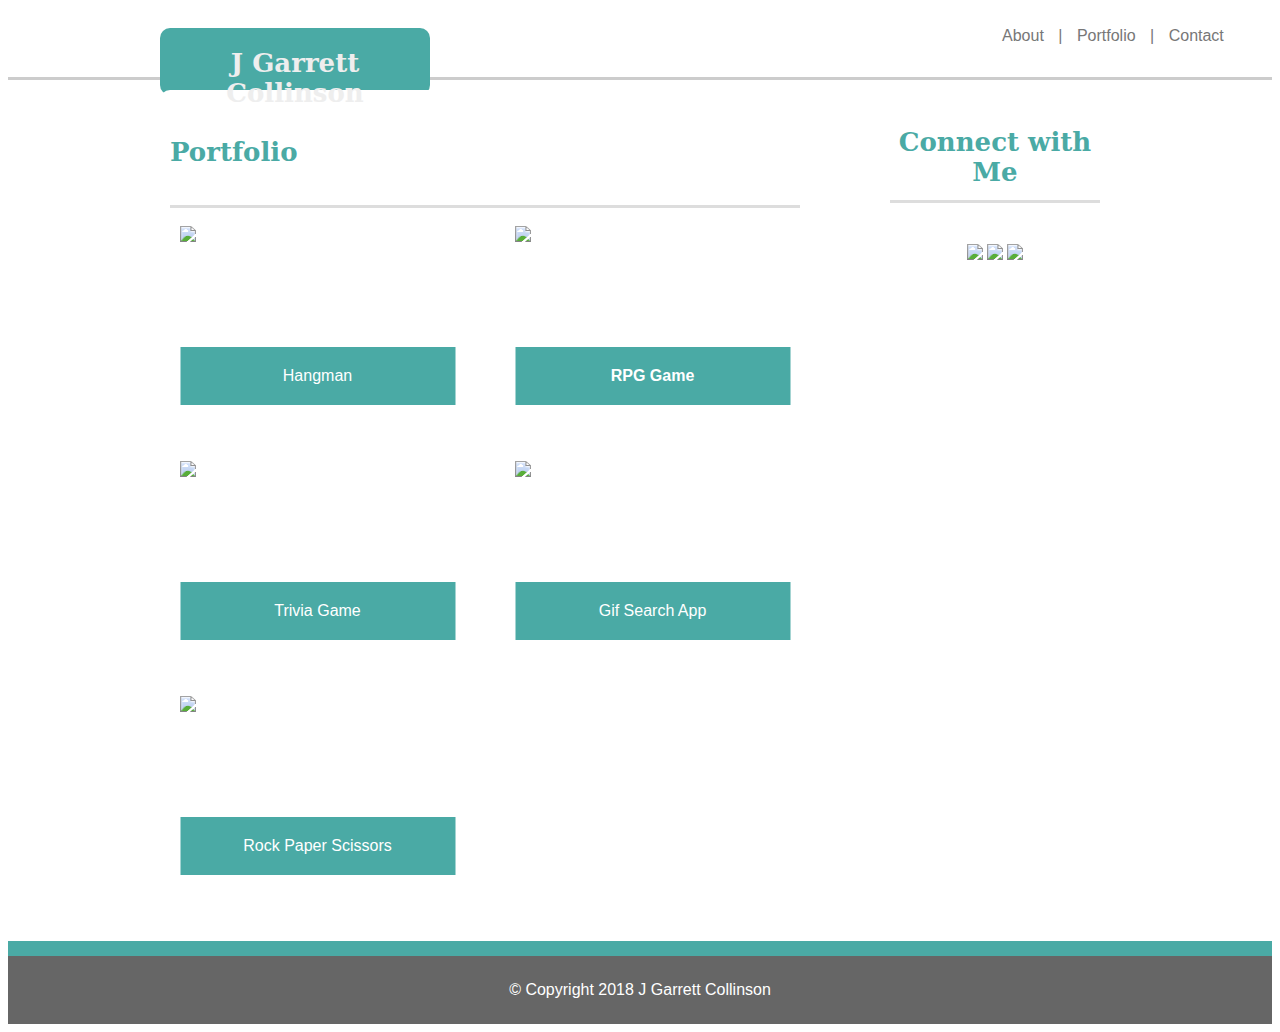
==== portfolio.html @ d06cd58d "Update portfolio.html" ====
<!doctype html>
<html>
<head>
<meta charset="utf-8">
<title>Portfolio</title>
<link href="assets/css/reset.css" rel="stylesheet" type="text/css">
<link href="assets/css/style.css" rel="stylesheet" type="text/css">
</head>
<body class="body">
	<nav class="nav">
			<div class="container">
			<h1 class="primary_header">J Garrett Collinson
			</h1>
			<div id="links">
				<a href="index.html">About</a>
				<a>|</a>
				<a href="portfolio.html">Portfolio</a>
				<a>|</a>
				<a href="contact.html">Contact</a>
			</div>
			</div>
		</nav>
	<div class="container">	
	  </header>
	<section class="section">
		<h1>Portfolio
		</h1>
		<hr size="5">
		<article class="article"> 
		<div class="picContainL">	
		<img src="http://via.placeholder.com/275x200">
			<div class="picText">Hangman
			</div>
			</div>
			<div class="picContainR">	
		<img src="http://via.placeholder.com/275x200">
			<div class="picText"><strong>RPG Game </strong></div>
			</div>
			<div class="picContainL">	
		<img src="http://via.placeholder.com/275x200">
			<div class="picText">Trivia Game
			</div>
			</div>
			<div class="picContainR">	
		<img src="https://vignette.wikia.nocookie.net/logopedia/images/1/18/Jif_logo.svg/revision/latest/scale-to-width-down/408?cb=20101021195050">
			<div class="picText">Gif Search App
			</div>
			</div>
			<div class="picContainL">	
		<img src="http://via.placeholder.com/275x200">
			<div class="picText">Rock Paper Scissors 
			</div>
			</div>
		</article>
	</section>
		<aside Class="aside">
			<h1> Connect with Me
				<hr size="5">
				</h1>
			<a href="https://www.linkedin.com/in/j-garrett-collinson-26491a55" target="_blank">
		 <img src="assets\images\linkedin-64.png">
			</a>
			<a href="https://github.com/JGCollinson" target="_blank">
		 <img href="" src="assets\images\github2-64.png">
			</a>
			<a href="https://stackoverflow.com/users/9277715/oldgarrett?tab=profile" target="_blank">
		 <img href="" src="assets\images\stackoverflow.png">
			</a>
		</aside>
	</div>
	<footer class=footer>
			<div>&copy; Copyright 2018 J Garrett Collinson</div>
		</footer>
</body>
</html>
---- assets/css/style.css ----
@charset "UTF-8";
*{
	box-sizing: border-box;
}
.body {
	background-image: url(https://storage.googleapis.com/webpractice/polka-dots.png);
	font-family: Gotham, "Helvetica Neue", Helvetica, Arial, "sans-serif";
}
.container{
	margin: auto;
	width: 960px;
}
.container > h1{
	font-size: 26px;
	font-family: Constantia, "Lucida Bright", "DejaVu Serif", Georgia, "serif";
}
.nav{
	height: 72px;
	width: 100%;
	color: #eee;
	text-align: left;
	background: #ffffff;
	border-top: 3px solid #FFFFFF;
	border-bottom: 3px solid;
	border-bottom-color: #cccccc;
	clear: both;
}
.primary_header {
	background-color: #4aaaa5;
	text-align: center;
	height: 67px;
	padding: 20px;
	width: 270px;
	border-radius: 10px;
}
#links {
	position: absolute;
	top: 3%;
	right: 4%;
	float: right;
	text-align: center;
	font-size: 16px;
	color: #777777;
	text-decoration: none;
}
a {
	font-size: 16px;
	margin-left: 5px;
	margin-right: 5px;
	color: #777777;
	text-decoration: none;
}

.section {
	float: left;
	width: 650px;
	background-color: #ffffff;
	border-color: #dddddd;
	padding: 10px;
	margin-top: 10px;
	margin-bottom: 10px;
	border-radius: 10px;
}
.aside {
	float: right;
	width: 250px;
	margin-top: 10px;
	padding: 10px;
	text-align: center;
	background-color:#ffffff;
	border-radius: 10px;
}
.article {
	text-align: left;
}
.form{
	color: #777777;
}
.inText{
	width: 100%;
	padding: 10px;
    box-sizing: border-box;
    border: 2px solid #ccc;
    border-radius: 4px;
	resize: none;
	margin-top: 10px;
	margin-bottom: 10px;
}
.picContainR {
	position: relative;
	height: 200px;
	width: 275px;
	margin: 10px;
	margin-bottom: 25px;
	float: right;
}
.picContainL {
	position: relative;
	height: 200px;
	width: 275px;
	margin: 10px;
	margin-bottom: 25px;
	float: left;
}
.picText{
	position: absolute;
	width: 100%;
	text-align: center;
	color: white;
	padding-top: 20px;
	padding-bottom: 20px;
	background-color:#4AAAA5;
    top: 75%;
    left: 50%;
    transform: translate(-50%, -50%);
}
.footer {
	text-align: center;
	color: white;
	clear: both;
	padding: 25px;
	border-top: 15px solid #4AAAA5;
	margin-top: 10px;
	background-color: #666666;
	/* Box-model */
}
#profilepic{
	border: 10px solid #4AAAA5;
	float: left;
	margin-right: 10px;
	margin-top: 10px;
	border-radius: 10px;
}
#message{
	width: 100%;
    height: 150px;
    padding: 12px;
    box-sizing: border-box;
    border: 2px solid #ccc;
	margin-top: 10px;
    border-radius: 4px;
    resize: none;
}
#submit{
	border: none;
	background-color: #4aaaa5;
	color: white;
	padding-top: 10px;
	padding-bottom: 10px;
	padding-left: 20px;
	padding-right: 20px;
	margin-top: 10px;
	font-size: 16px;
}
hr{
	background-color: #dddddd;
	border: none;
	width: 100%;
}
p {
	font-size: 16px;
	line-height: 2;
	color: #777777;
}
.section > h1 {
	font-size: 26px;
	font-weight: bold;
	font-family: Constantia, "Lucida Bright", "DejaVu Serif", Georgia, "serif";
	color: #4AAAA5; 
	padding-top: 20px;
	padding-bottom: 20px;
	}
.aside > h1 {
	font-size: 26px;
	font-weight: bold;
	font-family: Constantia, "Lucida Bright", "DejaVu Serif", Georgia, "serif";
	color: #4AAAA5; 
	padding: 10px;
	}
.aside > a {		
	float: center;
	margin: auto;
	color: #777777;
	text-decoration: none;
		}
@media screen and (max-width: 980px) {
	.body{
		background-image: url(https://storage.googleapis.com/webpractice/polka-dots.png);
		font-family: Gotham, "Helvetica Neue", Helvetica, Arial, "sans-serif";
	}
	.container{
		margin: auto;
		width: 760px;
	}
	.container > h1{
		font-size: 26px;
		font-family: Constantia, "Lucida Bright", "DejaVu Serif", Georgia, "serif";
	}
	.nav{
		height: 72px;
		width: 100%;
		color: #eee;
		text-align: left;
		background: #ffffff;
		border-top: 3px solid #FFFFFF;
		border-bottom: 3px solid;
		border-bottom-color: #cccccc;
	}
	.primary_header {
		background-color: #4aaaa5;
		text-align: center;
		height: 67px;
		padding: 20px;
		width: 270px;
		border-radius: 10px;
	}
	#links {
		position: absolute;
		top: 3%;
		right: 4%;
		float: right;
		text-align: center;
		font-size: 16px;
		color: #777777;
		text-decoration: none;
	}
	a {
		font-size: 16px;
		margin-left: 5px;
		margin-right: 5px;
		color: #777777;
		text-decoration: none;
	}
	.section {
		float: left;
		width: 470px;
		background-color: #ffffff;
		border-color: #dddddd;
		padding: 30px;
		margin-top: 10px;
		margin-bottom: 10px;
		border-radius: 10px;
	}
	.aside {
		float: right;
		width: 250px;
		margin-top: 10px;
		padding: 10px;
		text-align: center;
		background-color:#ffffff;
		border-radius: 10px;
	}
	.article {
		text-align: left;
	}
	.form{
		color: #777777;
	}
	.inText{
		width: 100%;
		padding: 10px;
		box-sizing: border-box;
		border: 2px solid #ccc;
		border-radius: 4px;
		resize: none;
		margin-top: 10px;
		margin-bottom: 10px;
	}
	.picContainR {
		display: block;
		margin-left: auto;
		margin-right: auto;
		height: 200px;
		width: 275px;
	}
	.picContainL {
		display: block;
		margin-left: auto;
		margin-right: auto;
		height: 200px;
		width: 275px;	
	}
	.picText{
		position: absolute;
		width: 100%;
		text-align: center;
		color: white;
		padding-top: 20px;
		padding-bottom: 20px;
		background-color:#4AAAA5;
		top: 75%;
		left: 50%;
		transform: translate(-50%, -50%);
	}
	.footer {
		text-align: center;
		color: white;
		clear: both;
		padding: 25px;
		border-top: 15px solid #4AAAA5;
		margin-top: 10px;
		background-color: #666666;
		/* Box-model */
	}
	#profilepic{
		border: 10px solid #4AAAA5;
		float: left;
		margin-right: 10px;
		margin-top: 10px;
		border-radius: 10px;
	}
	#message{
		width: 100%;
		height: 150px;
		padding: 12px;
		box-sizing: border-box;
		border: 2px solid #ccc;
		margin-top: 10px;
		border-radius: 4px;
		resize: none;
	}
	#submit{
		border: none;
		background-color: #4aaaa5;
		color: white;
		padding-top: 10px;
		padding-bottom: 10px;
		padding-left: 20px;
		padding-right: 20px;
		margin-top: 10px;
		font-size: 16px;
	}
	hr{
		background-color: #dddddd;
		border: none;
		width: 100%;
	}
	p {
		font-size: 16px;
		line-height: 2;
		color: #777777;
	}
	.section > h1 {
		font-size: 26px;
		font-weight: bold;
		font-family: Constantia, "Lucida Bright", "DejaVu Serif", Georgia, "serif";
		color: #4AAAA5; 
		padding-top: 20px;
		padding-bottom: 20px;
		}
	.aside > h1 {
		font-size: 26px;
		font-weight: bold;
		font-family: Constantia, "Lucida Bright", "DejaVu Serif", Georgia, "serif";
		color: #4AAAA5; 
		padding: 10px;
		}
	.aside > a {		
		float: center;
		margin: auto;
		color: #777777;
		text-decoration: none;
			}
}
@media screen and (max-width: 786px) {
	.body {
		background-image: url(https://storage.googleapis.com/webpractice/polka-dots.png);
		font-family: Gotham, "Helvetica Neue", Helvetica, Arial, "sans-serif";
	}
	.container{
		margin: auto;
		width: 675px;
	}
	.container > h1{
		font-size: 26px;
		font-family: Constantia, "Lucida Bright", "DejaVu Serif", Georgia, "serif";
	}
	.nav{
		height: 72px;
		width: 100%;
		color: #eee;
		text-align: left;
		background: #ffffff;
		border-top: 3px solid #FFFFFF;
		border-bottom: 3px solid;
		border-bottom-color: #cccccc;
		clear: both;
	}
	.primary_header {
		background-color: #4aaaa5;
		text-align: center;
		height: 67px;
		padding: 20px;
		width: 270px;
		border-radius: 10px;
	}
	#links {
		position: absolute;
		top: 3%;
		right: 4%;
		float: right;
		text-align: center;
		font-size: 16px;
		color: #777777;
		text-decoration: none;
	}
	a {
		font-size: 16px;
		margin-left: 5px;
		margin-right: 5px;
		color: #777777;
		text-decoration: none;
	}
	
	.section {
		width: 100%;
		background-color: #ffffff;
		border-color: #dddddd;
		padding: 30px;
		margin-top: 20px;
		margin-bottom: 10px;
		border-radius: 10px;
	}
	.aside {
		float: right;
		width: 100%;
		margin-top: 10px;
		margin-bottom: 20px;
		padding: 10px;
		text-align: center;
		background-color:#ffffff;
		border-radius: 10px;
	}
	.article {
		text-align: left;
	}
	.form{
		color: #777777;
	}
	.inText{
		width: 100%;
		padding: 10px;
		box-sizing: border-box;
		border: 2px solid #ccc;
		border-radius: 4px;
		resize: none;
		margin-top: 10px;
		margin-bottom: 10px;
	}
	.picContainR {
		display: block;
		margin-left: auto;
		margin-right: auto;
		height: 200px;
		width: 275px;
	}
	.picContainL {
		display: block;
		margin-left: auto;
		margin-right: auto;
		height: 200px;
		width: 275px;	
	}
	.picText{
		position: absolute;
		width: 100%;
		text-align: center;
		color: white;
		padding-top: 20px;
		padding-bottom: 20px;
		background-color:#4AAAA5;
		top: 75%;
		left: 50%;
		transform: translate(-50%, -50%);
	}
	.footer {
		text-align: center;
		color: white;
		clear: both;
		padding: 25px;
		border-top: 15px solid #4AAAA5;
		margin-top: 10px;
		background-color: #666666;
		/* Box-model */
	}
	#profilepic{
		border: 10px solid #4AAAA5;
		float: left;
		margin-right: 10px;
		margin-top: 10px;
		border-radius: 10px;
	}
	#message{
		width: 100%;
		height: 150px;
		padding: 12px;
		box-sizing: border-box;
		border: 2px solid #ccc;
		margin-top: 10px;
		border-radius: 4px;
		resize: none;
	}
	#submit{
		border: none;
		background-color: #4aaaa5;
		color: white;
		padding-top: 10px;
		padding-bottom: 10px;
		padding-left: 20px;
		padding-right: 20px;
		margin-top: 10px;
		font-size: 16px;
	}
	hr{
		background-color: #dddddd;
		border: none;
		width: 100%;
	}
	p {
		font-size: 16px;
		line-height: 2;
		color: #777777;
	}
	.section > h1 {
		font-size: 26px;
		font-weight: bold;
		font-family: Constantia, "Lucida Bright", "DejaVu Serif", Georgia, "serif";
		color: #4AAAA5; 
		padding-top: 20px;
		padding-bottom: 20px;
	}
	.aside > h1 {
		font-size: 26px;
		font-weight: bold;
		font-family: Constantia, "Lucida Bright", "DejaVu Serif", Georgia, "serif";
		color: #4AAAA5; 
		padding: 10px;
	}
	.aside > a {		
		float: center;
		margin: auto;
		color: #777777;
		text-decoration: none;
	}
}
@media screen and (max-width: 640px) {
	.body {
		background-image: url(https://storage.googleapis.com/webpractice/polka-dots.png);
		font-family: Gotham, "Helvetica Neue", Helvetica, Arial, "sans-serif";
	}
	.container{
		width: 100%;
	}
	.container > h1{
		font-size: 26px;
		font-family: Constantia, "Lucida Bright", "DejaVu Serif", Georgia, "serif";
	}
	.nav{
		width: 100%;
		margin: 0%;
	}
	.primary_header {
		position: absolute;
		top: 0;
		background-color: #4aaaa5;
		text-align: center;
		height: 80px;
		width: 100%;
		border-radius: 0;
	}
	#links {
		margin: auto;
		float: left;
		text-align: right;
		width: 100%;
		margin-top: 70px;
		font-size: 16px;
		color: #777777;
		text-decoration: none;
		background-color: #ffffff;
	}
	a {
		font-size: 16px;
		margin-left: 5px;
		margin-right: 5px;
		color: #777777;
		text-decoration: none;
	}
	
	.section {
		width: 100%;
		background-color: #ffffff;
		border-color: #dddddd;
		padding: 30px;
		margin-top: 20px;
		margin-bottom: 10px;
		border-radius: 10px;
	}
	.aside {
		float: right;
		width: 100%;
		margin-top: 10px;
		margin-bottom: 20px;
		padding: 10px;
		text-align: center;
		background-color:#ffffff;
		border-radius: 10px;
	}
	.article {
		text-align: left;
	}
	.form{
		color: #777777;
	}
	.inText{
		width: 100%;
		padding: 10px;
		box-sizing: border-box;
		border: 2px solid #ccc;
		border-radius: 4px;
		resize: none;
		margin-top: 10px;
		margin-bottom: 10px;
	}
	.picContainR {
		display: block;
		margin-left: auto;
		margin-right: auto;
		height: 200px;
		width: 275px;
	}
	.picContainL {
		display: block;
		margin-left: auto;
		margin-right: auto;
		height: 200px;
		width: 275px;	
	}
	.picText{
		position: absolute;
		width: 100%;
		text-align: center;
		color: white;
		padding-top: 20px;
		padding-bottom: 20px;
		background-color:#4AAAA5;
		top: 75%;
		left: 50%;
		transform: translate(-50%, -50%);
	}
	.footer {
		text-align: center;
		color: white;
		clear: both;
		padding: 25px;
		border-top: 15px solid #4AAAA5;
		margin-top: 10px;
		background-color: #666666;
		/* Box-model */
	}
	#profilepic{
		border: 10px solid #4AAAA5;
		float: left;
		margin-right: 10px;
		margin-top: 10px;
		border-radius: 10px;
	}
	#message{
		width: 100%;
		height: 150px;
		padding: 12px;
		box-sizing: border-box;
		border: 2px solid #ccc;
		margin-top: 10px;
		border-radius: 4px;
		resize: none;
	}
	#submit{
		border: none;
		background-color: #4aaaa5;
		color: white;
		padding-top: 10px;
		padding-bottom: 10px;
		padding-left: 20px;
		padding-right: 20px;
		margin-top: 10px;
		font-size: 16px;
	}
	hr{
		background-color: #dddddd;
		border: none;
		width: 100%;
	}
	p {
		font-size: 16px;
		line-height: 2;
		color: #777777;
	}
	.section > h1 {
		font-size: 26px;
		font-weight: bold;
		font-family: Constantia, "Lucida Bright", "DejaVu Serif", Georgia, "serif";
		color: #4AAAA5; 
		padding-top: 20px;
		padding-bottom: 20px;
	}
	.aside > h1 {
		font-size: 26px;
		font-weight: bold;
		font-family: Constantia, "Lucida Bright", "DejaVu Serif", Georgia, "serif";
		color: #4AAAA5; 
		padding: 10px;
	}
	.aside > a {		
		float: center;
		margin: auto;
		color: #777777;
		text-decoration: none;
	}
}
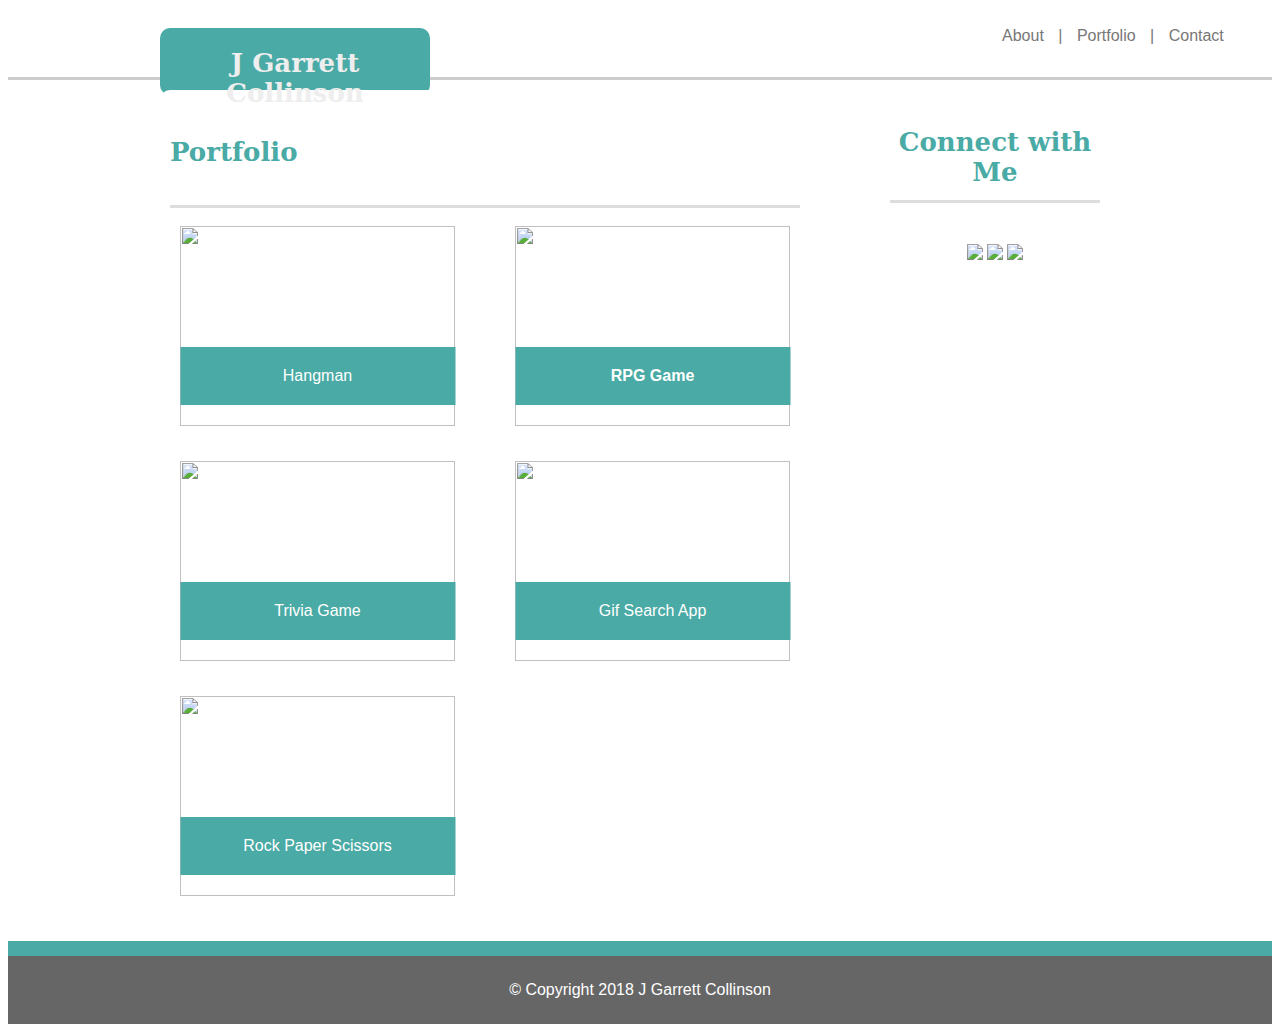
==== commit 3c53dbe1: "added thumb nails" ====
--- a/portfolio.html
+++ b/portfolio.html
@@ -28,26 +28,26 @@
 		<hr size="5">
 		<article class="article"> 
 		<div class="picContainL">	
-		<img src="http://via.placeholder.com/275x200">
+		<img style="height: 200px; width: 275px;" src="https://static1.persgroep.net/volkskrant/image/a4dbae04-b279-4712-880b-5d91d0b9eed4?width=700">
 			<div class="picText">Hangman
 			</div>
 			</div>
 			<div class="picContainR">	
-		<img src="http://via.placeholder.com/275x200">
+		<img style="height: 200px; width: 275px;" src="http://www.g33kwatch.com/wp-content/uploads/2011/02/rpg.jpg">
 			<div class="picText"><strong>RPG Game </strong></div>
 			</div>
 			<div class="picContainL">	
-		<img src="http://via.placeholder.com/275x200">
+		<img style="height: 200px; width: 275px;" src="http://starwarsblog.starwars.com/wp-content/uploads/2016/06/Screen-Shot-2016-06-09-at-12.29.41-PM-1536x864-479438850004.jpg">
 			<div class="picText">Trivia Game
 			</div>
 			</div>
 			<div class="picContainR">	
-		<img src="https://vignette.wikia.nocookie.net/logopedia/images/1/18/Jif_logo.svg/revision/latest/scale-to-width-down/408?cb=20101021195050">
+		<img style="height: 200px; width: 275px;" src="https://vignette.wikia.nocookie.net/logopedia/images/1/18/Jif_logo.svg/revision/latest/scale-to-width-down/408?cb=20101021195050">
 			<div class="picText">Gif Search App
 			</div>
 			</div>
 			<div class="picContainL">	
-		<img src="http://via.placeholder.com/275x200">
+		<img style="height: 200px; width: 275px;" src="http://nowiknow.com/wp-content/uploads/Rock-Paper-Scissors.jpg">
 			<div class="picText">Rock Paper Scissors 
 			</div>
 			</div>
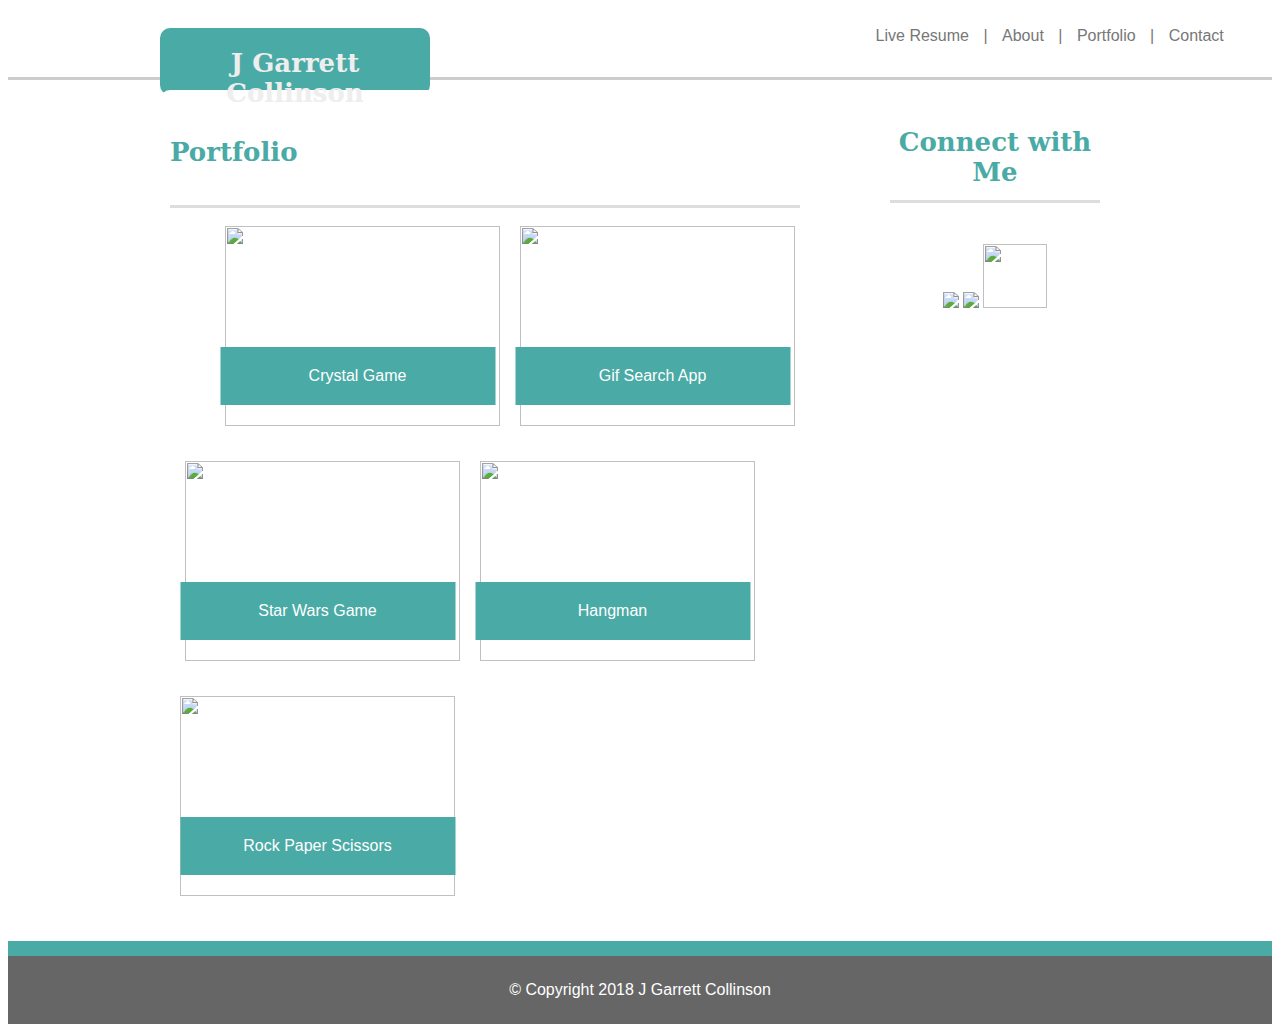
==== commit cba44a1c: "added" ====
--- a/portfolio.html
+++ b/portfolio.html
@@ -1,75 +1,87 @@
 <!doctype html>
 <html>
+
 <head>
-<meta charset="utf-8">
-<title>Portfolio</title>
-<link href="assets/css/reset.css" rel="stylesheet" type="text/css">
-<link href="assets/css/style.css" rel="stylesheet" type="text/css">
+	<meta charset="utf-8">
+	<title>Portfolio</title>
+	<link href="https://assets.calendly.com/assets/external/widget.css" rel="stylesheet">
+	<link href="assets/css/reset.css" rel="stylesheet" type="text/css">
+	<link href="assets/css/style.css" rel="stylesheet" type="text/css">
+	<script src="https://assets.calendly.com/assets/external/widget.js" type="text/javascript"></script>
 </head>
+
 <body class="body">
 	<nav class="nav">
-			<div class="container">
+		<div class="container">
 			<h1 class="primary_header">J Garrett Collinson
 			</h1>
 			<div id="links">
+				<a href="https://docs.google.com/document/d/15P1AeHDt2Nd6oi4ajaQHIqOalTkSZDUlQyBpOOcqW98/edit?usp=sharing">Live Resume</a>
+				<a>|</a>
 				<a href="index.html">About</a>
 				<a>|</a>
 				<a href="portfolio.html">Portfolio</a>
 				<a>|</a>
-				<a href="contact.html">Contact</a>
+				<a onclick="Calendly.showPopupWidget('https://calendly.com/jgarrettcollinson');return false;">Contact</a>
 			</div>
-			</div>
-		</nav>
-	<div class="container">	
-	  </header>
-	<section class="section">
-		<h1>Portfolio
-		</h1>
-		<hr size="5">
-		<article class="article"> 
-		<div class="picContainL">	
-		<img style="height: 200px; width: 275px;" src="https://static1.persgroep.net/volkskrant/image/a4dbae04-b279-4712-880b-5d91d0b9eed4?width=700">
-			<div class="picText">Hangman
-			</div>
-			</div>
-			<div class="picContainR">	
-		<img style="height: 200px; width: 275px;" src="http://www.g33kwatch.com/wp-content/uploads/2011/02/rpg.jpg">
-			<div class="picText"><strong>RPG Game </strong></div>
-			</div>
-			<div class="picContainL">	
-		<img style="height: 200px; width: 275px;" src="http://starwarsblog.starwars.com/wp-content/uploads/2016/06/Screen-Shot-2016-06-09-at-12.29.41-PM-1536x864-479438850004.jpg">
-			<div class="picText">Trivia Game
-			</div>
-			</div>
-			<div class="picContainR">	
-		<img style="height: 200px; width: 275px;" src="https://vignette.wikia.nocookie.net/logopedia/images/1/18/Jif_logo.svg/revision/latest/scale-to-width-down/408?cb=20101021195050">
-			<div class="picText">Gif Search App
-			</div>
-			</div>
-			<div class="picContainL">	
-		<img style="height: 200px; width: 275px;" src="http://nowiknow.com/wp-content/uploads/Rock-Paper-Scissors.jpg">
-			<div class="picText">Rock Paper Scissors 
-			</div>
-			</div>
-		</article>
-	</section>
+		</div>
+	</nav>
+	<div class="container">
+		</header>
+		<section class="section">
+			<h1>Portfolio
+			</h1>
+			<hr size="5">
+			<article class="article">
+				<div class="picContainR">
+					<a target="_blank" href="https://jgcollinson.github.io/Jiftastic/">
+						<img style="height: 200px; width: 275px;" src="https://vignette.wikia.nocookie.net/logopedia/images/1/18/Jif_logo.svg/revision/latest/scale-to-width-down/408?cb=20101021195050">
+					</a>
+					<div class="picText">Gif Search App</div>
+				</div>
+				<div class="picContainR">
+					<a target="_blank" href="https://jgcollinson.github.io/week-4-game/">
+						<img style="height: 200px; width: 275px;" src="http://www.g33kwatch.com/wp-content/uploads/2011/02/rpg.jpg">
+					</a>
+					<div class="picText">Crystal Game</div>
+				</div>
+				<div class="picContainL">
+					<a target="_blank" target="_blank" href="https://jgcollinson.github.io/TriviaGame/#">
+						<img style="height: 200px; width: 275px;" src="http://starwarsblog.starwars.com/wp-content/uploads/2016/06/Screen-Shot-2016-06-09-at-12.29.41-PM-1536x864-479438850004.jpg">
+					</a>
+					<div class="picText">Star Wars Game</div>
+				</div>
+				<div class="picContainL">
+					<a target="_blank" href="https://jgcollinson.github.io/week-4-game/">
+						<img style="height: 200px; width: 275px;" src="https://static1.persgroep.net/volkskrant/image/a4dbae04-b279-4712-880b-5d91d0b9eed4?width=700">
+					</a>
+					<div class="picText">Hangman</div>
+				</div>
+				<div class="picContainL">
+					<img target="_blank" style="height: 200px; width: 275px;" src="http://nowiknow.com/wp-content/uploads/Rock-Paper-Scissors.jpg">
+					<div class="picText">Rock Paper Scissors</div>
+				</div>
+			</article>
+		</section>
 		<aside Class="aside">
 			<h1> Connect with Me
 				<hr size="5">
-				</h1>
+			</h1>
 			<a href="https://www.linkedin.com/in/j-garrett-collinson-26491a55" target="_blank">
-		 <img src="assets\images\linkedin-64.png">
+				<img src="assets\images\linkedin-64.png">
 			</a>
 			<a href="https://github.com/JGCollinson" target="_blank">
-		 <img href="" src="assets\images\github2-64.png">
+				<img href="" src="assets\images\github2-64.png">
 			</a>
-			<a href="https://stackoverflow.com/users/9277715/oldgarrett?tab=profile" target="_blank">
-		 <img href="" src="assets\images\stackoverflow.png">
+			<a>
+				<img href="" style="height: 64px; width: 64px;" onclick="Calendly.showPopupWidget('https://calendly.com/jgarrettcollinson');return false;"
+				 src="https://financesonline.com/uploads/2017/08/calel.png">
 			</a>
 		</aside>
 	</div>
 	<footer class=footer>
-			<div>&copy; Copyright 2018 J Garrett Collinson</div>
-		</footer>
+		<div>&copy; Copyright 2018 J Garrett Collinson</div>
+	</footer>
 </body>
-</html>
+
+</html>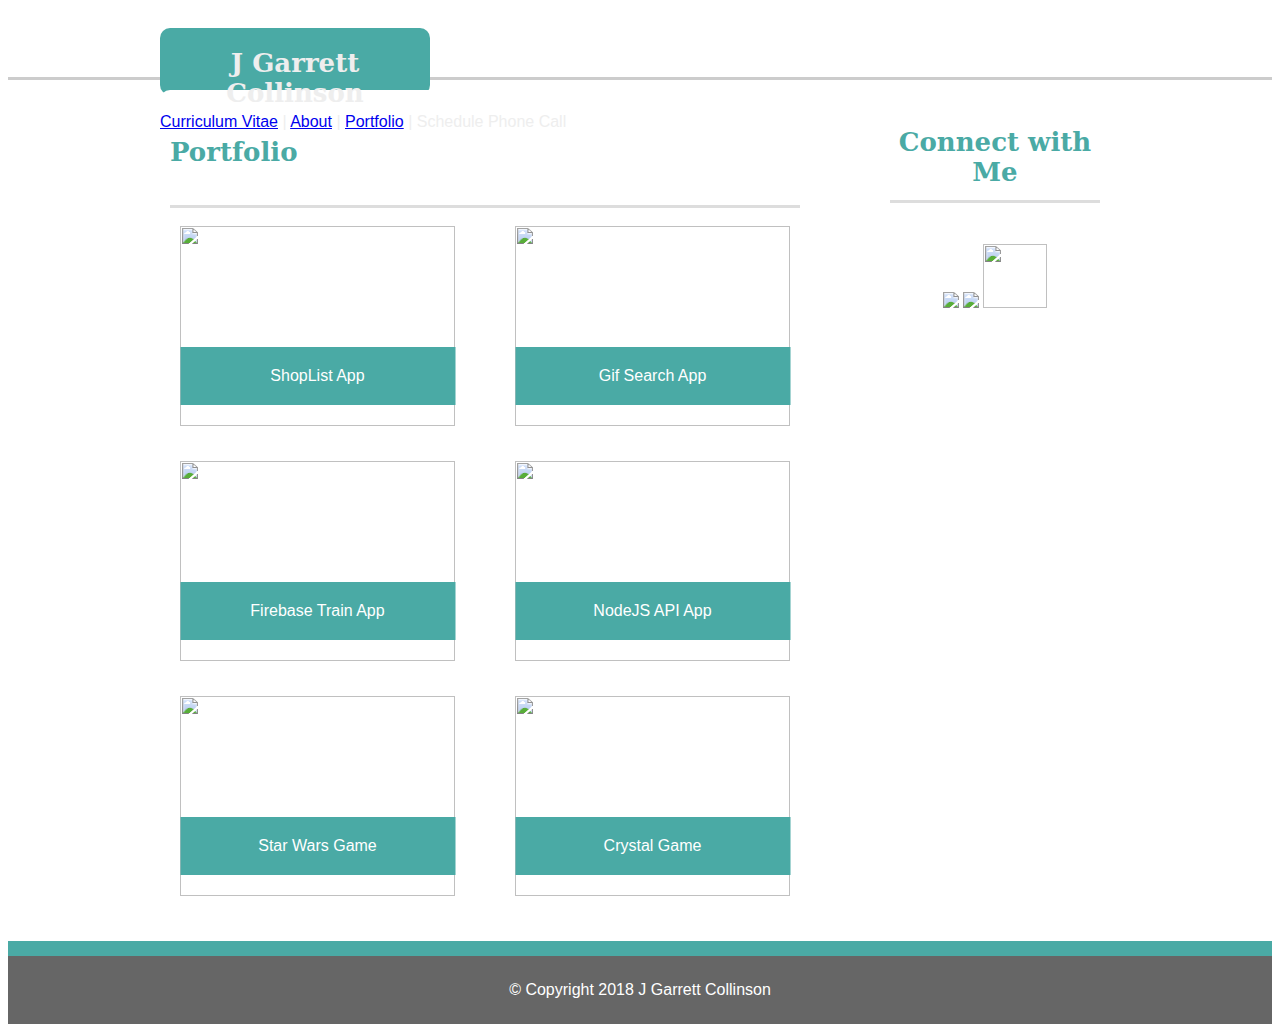
==== commit d4cafe2b: "added node app" ====
--- a/portfolio.html
+++ b/portfolio.html
@@ -4,25 +4,30 @@
 <head>
 	<meta charset="utf-8">
 	<title>Portfolio</title>
+	<meta name="viewport" content="width=device-width, initial-scale=1.0, minimum-scale=1.0, maximum-scale=1.0, user-scalable=no">
 	<link href="https://assets.calendly.com/assets/external/widget.css" rel="stylesheet">
 	<link href="assets/css/reset.css" rel="stylesheet" type="text/css">
 	<link href="assets/css/style.css" rel="stylesheet" type="text/css">
+	<link rel="stylesheet" media="screen" href="css/style.css">
 	<script src="https://assets.calendly.com/assets/external/widget.js" type="text/javascript"></script>
 </head>
 
 <body class="body">
+	<div id="particles-js"></div>
+	<script src="particles.js"></script>
+	<script src="js/app.js"></script>
 	<nav class="nav">
 		<div class="container">
 			<h1 class="primary_header">J Garrett Collinson
 			</h1>
 			<div id="links">
-				<a href="https://docs.google.com/document/d/15P1AeHDt2Nd6oi4ajaQHIqOalTkSZDUlQyBpOOcqW98/edit?usp=sharing">Live Resume</a>
+				<a target="_blank" href="https://docs.google.com/document/d/15P1AeHDt2Nd6oi4ajaQHIqOalTkSZDUlQyBpOOcqW98/edit?usp=sharing">Curriculum Vitae</a>
 				<a>|</a>
 				<a href="index.html">About</a>
 				<a>|</a>
 				<a href="portfolio.html">Portfolio</a>
 				<a>|</a>
-				<a onclick="Calendly.showPopupWidget('https://calendly.com/jgarrettcollinson');return false;">Contact</a>
+				<a onclick="Calendly.showPopupWidget('https://calendly.com/jgarrettcollinson');return false;">Schedule Phone Call</a>
 			</div>
 		</div>
 	</nav>
@@ -33,17 +38,28 @@
 			</h1>
 			<hr size="5">
 			<article class="article">
+				<div class="picContainL">
+					<a target="_blank" href="https://jgcollinson.github.io/ShopList/">
+						<img style="height: 200px; width: 275px;" src="https://storage.googleapis.com/coding-bc-projects/ShopList/sllogo.jpg">
+					</a>
+					<div class="picText">ShopList App</div>
+				</div>
 				<div class="picContainR">
 					<a target="_blank" href="https://jgcollinson.github.io/Jiftastic/">
 						<img style="height: 200px; width: 275px;" src="https://vignette.wikia.nocookie.net/logopedia/images/1/18/Jif_logo.svg/revision/latest/scale-to-width-down/408?cb=20101021195050">
 					</a>
 					<div class="picText">Gif Search App</div>
 				</div>
+				<div class="picContainL">
+					<a target="_blank" href="https://jgcollinson.github.io/TrainScheduler/">
+						<img target="_blank" style="height: 200px; width: 275px;" src="http://img1.svstatic.com/voyage/sri-lanka-prendre-le-train_9315_w620.jpg">
+						<div class="picText">Firebase Train App</div>
+				</div>
 				<div class="picContainR">
-					<a target="_blank" href="https://jgcollinson.github.io/week-4-game/">
-						<img style="height: 200px; width: 275px;" src="http://www.g33kwatch.com/wp-content/uploads/2011/02/rpg.jpg">
+					<a target="_blank" href="https://github.com/JGCollinson/liri_bot_JS">
+						<img style="height: 200px; width: 275px;" src="https://storage.googleapis.com/coding-bc-projects/Portfolio/nodejs-dark.png">
 					</a>
-					<div class="picText">Crystal Game</div>
+					<div class="picText">NodeJS API App</div>
 				</div>
 				<div class="picContainL">
 					<a target="_blank" target="_blank" href="https://jgcollinson.github.io/TriviaGame/#">
@@ -51,15 +67,11 @@
 					</a>
 					<div class="picText">Star Wars Game</div>
 				</div>
-				<div class="picContainL">
+				<div class="picContainR">
 					<a target="_blank" href="https://jgcollinson.github.io/week-4-game/">
-						<img style="height: 200px; width: 275px;" src="https://static1.persgroep.net/volkskrant/image/a4dbae04-b279-4712-880b-5d91d0b9eed4?width=700">
+						<img style="height: 200px; width: 275px;" src="http://www.g33kwatch.com/wp-content/uploads/2011/02/rpg.jpg">
 					</a>
-					<div class="picText">Hangman</div>
-				</div>
-				<div class="picContainL">
-					<img target="_blank" style="height: 200px; width: 275px;" src="http://nowiknow.com/wp-content/uploads/Rock-Paper-Scissors.jpg">
-					<div class="picText">Rock Paper Scissors</div>
+					<div class="picText">Crystal Game</div>
 				</div>
 			</article>
 		</section>
--- a/assets/css/style.css
+++ b/assets/css/style.css
@@ -1,720 +1,712 @@
 @charset "UTF-8";
-*{
-	box-sizing: border-box;
+* {
+  box-sizing: border-box;
 }
 .body {
-	background-image: url(https://storage.googleapis.com/webpractice/polka-dots.png);
-	font-family: Gotham, "Helvetica Neue", Helvetica, Arial, "sans-serif";
-}
-.container{
-	margin: auto;
-	width: 960px;
-}
-.container > h1{
-	font-size: 26px;
-	font-family: Constantia, "Lucida Bright", "DejaVu Serif", Georgia, "serif";
-}
-.nav{
-	height: 72px;
-	width: 100%;
-	color: #eee;
-	text-align: left;
-	background: #ffffff;
-	border-top: 3px solid #FFFFFF;
-	border-bottom: 3px solid;
-	border-bottom-color: #cccccc;
-	clear: both;
+  font-family: Gotham, "Helvetica Neue", Helvetica, Arial, "sans-serif";
+}
+.container > h1 {
+  font-size: 26px;
+  font-family: Constantia, "Lucida Bright", "DejaVu Serif", Georgia, "serif";
+}
+#submit {
+  border: none;
+  background-color: #4aaaa5;
+  color: white;
+  padding-top: 10px;
+  padding-bottom: 10px;
+  padding-left: 20px;
+  padding-right: 20px;
+  margin-top: 10px;
+  font-size: 16px;
+}
+p {
+  font-size: 16px;
+  line-height: 2;
+  color: #777777;
+}
+.section > h1 {
+  font-size: 26px;
+  font-weight: bold;
+  font-family: Constantia, "Lucida Bright", "DejaVu Serif", Georgia, "serif";
+  color: #4aaaa5;
+  padding-top: 20px;
+  padding-bottom: 20px;
+}
+.aside > h1 {
+  font-size: 26px;
+  font-weight: bold;
+  font-family: Constantia, "Lucida Bright", "DejaVu Serif", Georgia, "serif";
+  color: #4aaaa5;
+  padding: 10px;
+}
+#underline {
+  text-decoration: underline;
+}
+.container {
+  margin: auto;
+  width: 960px;
+}
+
+.nav {
+  height: 72px;
+  width: 100%;
+  color: #eee;
+  text-align: left;
+  background: #ffffff;
+  border-top: 3px solid #ffffff;
+  border-bottom: 3px solid;
+  border-bottom-color: #cccccc;
+  clear: both;
 }
 .primary_header {
-	background-color: #4aaaa5;
-	text-align: center;
-	height: 67px;
-	padding: 20px;
-	width: 270px;
-	border-radius: 10px;
-}
-#links {
-	position: absolute;
-	top: 3%;
-	right: 4%;
-	float: right;
-	text-align: center;
-	font-size: 16px;
-	color: #777777;
-	text-decoration: none;
-}
-a {
-	font-size: 16px;
-	margin-left: 5px;
-	margin-right: 5px;
-	color: #777777;
-	text-decoration: none;
+  background-color: #4aaaa5;
+  text-align: center;
+  height: 67px;
+  padding: 20px;
+  width: 270px;
+  border-radius: 10px;
 }
 
 .section {
-	float: left;
-	width: 650px;
-	background-color: #ffffff;
-	border-color: #dddddd;
-	padding: 10px;
-	margin-top: 10px;
-	margin-bottom: 10px;
-	border-radius: 10px;
+  float: left;
+  width: 650px;
+  background-color: #ffffff;
+  border-color: #dddddd;
+  padding: 10px;
+  margin-top: 10px;
+  margin-bottom: 10px;
+  border-radius: 10px;
 }
 .aside {
-	float: right;
-	width: 250px;
-	margin-top: 10px;
-	padding: 10px;
-	text-align: center;
-	background-color:#ffffff;
-	border-radius: 10px;
+  float: right;
+  width: 250px;
+  margin-top: 10px;
+  padding: 10px;
+  text-align: center;
+  background-color: #ffffff;
+  border-radius: 10px;
 }
 .article {
-	text-align: left;
-}
-.form{
-	color: #777777;
-}
-.inText{
-	width: 100%;
-	padding: 10px;
+  text-align: left;
+}
+.form {
+  color: #777777;
+}
+.inText {
+  width: 100%;
+  padding: 10px;
+  box-sizing: border-box;
+  border: 2px solid #ccc;
+  border-radius: 4px;
+  resize: none;
+  margin-top: 10px;
+  margin-bottom: 10px;
+}
+.picContainR {
+  position: relative;
+  height: 200px;
+  width: 275px;
+  margin: 10px;
+  margin-bottom: 25px;
+  float: right;
+}
+.picContainL {
+  position: relative;
+  height: 200px;
+  width: 275px;
+  margin: 10px;
+  margin-bottom: 25px;
+  float: left;
+}
+.picText {
+  position: absolute;
+  width: 100%;
+  text-align: center;
+  color: white;
+  padding-top: 20px;
+  padding-bottom: 20px;
+  background-color: #4aaaa5;
+  top: 75%;
+  left: 50%;
+  transform: translate(-50%, -50%);
+}
+.footer {
+  text-align: center;
+  color: white;
+  clear: both;
+  padding: 25px;
+  border-top: 15px solid #4aaaa5;
+  margin-top: 10px;
+  background-color: #666666;
+  /* Box-model */
+}
+#profilepic {
+  border: 10px solid #4aaaa5;
+  float: left;
+  margin-right: 20px;
+  margin-left: 5px;
+  border-radius: 10px;
+}
+#message {
+  width: 100%;
+  height: 150px;
+  padding: 12px;
+  box-sizing: border-box;
+  border: 2px solid #ccc;
+  margin-top: 10px;
+  border-radius: 4px;
+  resize: none;
+}
+
+hr {
+  background-color: #dddddd;
+  border: none;
+  width: 100%;
+}
+
+.aside > a {
+  float: center;
+  margin: auto;
+  color: #777777;
+  text-decoration: none;
+}
+@media screen and (max-width: 980px) {
+  .container {
+    margin: auto;
+    width: 760px;
+  }
+
+  .nav {
+    height: 72px;
+    width: 100%;
+    color: #eee;
+    text-align: left;
+    background: #ffffff;
+    border-top: 3px solid #ffffff;
+    border-bottom: 3px solid;
+    border-bottom-color: #cccccc;
+  }
+  .primary_header {
+    background-color: #4aaaa5;
+    text-align: center;
+    height: 67px;
+    padding: 20px;
+    width: 270px;
+    border-radius: 10px;
+  }
+  .body {
+    font-family: Gotham, "Helvetica Neue", Helvetica, Arial, "sans-serif";
+  }
+  .container > h1 {
+    font-size: 26px;
+    font-family: Constantia, "Lucida Bright", "DejaVu Serif", Georgia, "serif";
+  }
+  #links {
+    position: absolute;
+    top: 3%;
+    right: 4%;
+    float: right;
+    text-align: center;
+    font-size: 16px;
+    color: #777777;
+    text-decoration: none;
+  }
+  a {
+    font-size: 16px;
+    margin-left: 5px;
+    margin-right: 5px;
+    color: #777777;
+    text-decoration: none;
+  }
+  #submit {
+    border: none;
+    background-color: #4aaaa5;
+    color: white;
+    padding-top: 10px;
+    padding-bottom: 10px;
+    padding-left: 20px;
+    padding-right: 20px;
+    margin-top: 10px;
+    font-size: 16px;
+  }
+  p {
+    font-size: 16px;
+    line-height: 2;
+    color: #777777;
+  }
+  .section > h1 {
+    font-size: 26px;
+    font-weight: bold;
+    font-family: Constantia, "Lucida Bright", "DejaVu Serif", Georgia, "serif";
+    color: #4aaaa5;
+    padding-top: 20px;
+    padding-bottom: 20px;
+  }
+  .aside > h1 {
+    font-size: 26px;
+    font-weight: bold;
+    font-family: Constantia, "Lucida Bright", "DejaVu Serif", Georgia, "serif";
+    color: #4aaaa5;
+    padding: 10px;
+  }
+  .section {
+    float: left;
+    width: 470px;
+    background-color: #ffffff;
+    border-color: #dddddd;
+    padding: 30px;
+    margin-top: 10px;
+    margin-bottom: 10px;
+    border-radius: 10px;
+  }
+  .aside {
+    float: right;
+    width: 250px;
+    margin-top: 10px;
+    padding: 10px;
+    text-align: center;
+    background-color: #ffffff;
+    border-radius: 10px;
+  }
+  .article {
+    text-align: left;
+  }
+  .form {
+    color: #777777;
+  }
+  .inText {
+    width: 100%;
+    padding: 10px;
     box-sizing: border-box;
     border: 2px solid #ccc;
     border-radius: 4px;
-	resize: none;
-	margin-top: 10px;
-	margin-bottom: 10px;
-}
-.picContainR {
-	position: relative;
-	height: 200px;
-	width: 275px;
-	margin: 10px;
-	margin-bottom: 25px;
-	float: right;
-}
-.picContainL {
-	position: relative;
-	height: 200px;
-	width: 275px;
-	margin: 10px;
-	margin-bottom: 25px;
-	float: left;
-}
-.picText{
-	position: absolute;
-	width: 100%;
-	text-align: center;
-	color: white;
-	padding-top: 20px;
-	padding-bottom: 20px;
-	background-color:#4AAAA5;
+    resize: none;
+    margin-top: 10px;
+    margin-bottom: 10px;
+  }
+  .picContainR {
+    display: block;
+    margin-left: auto;
+    margin-right: auto;
+    height: 200px;
+    width: 275px;
+  }
+  .picContainL {
+    display: block;
+    margin-left: auto;
+    margin-right: auto;
+    height: 200px;
+    width: 275px;
+  }
+  .picText {
+    position: absolute;
+    width: 100%;
+    text-align: center;
+    color: white;
+    padding-top: 20px;
+    padding-bottom: 20px;
+    background-color: #4aaaa5;
     top: 75%;
     left: 50%;
     transform: translate(-50%, -50%);
-}
-.footer {
-	text-align: center;
-	color: white;
-	clear: both;
-	padding: 25px;
-	border-top: 15px solid #4AAAA5;
-	margin-top: 10px;
-	background-color: #666666;
-	/* Box-model */
-}
-#profilepic{
-	border: 10px solid #4AAAA5;
-	float: left;
-	margin-right: 10px;
-	margin-top: 10px;
-	border-radius: 10px;
-}
-#message{
-	width: 100%;
+  }
+  .footer {
+    text-align: center;
+    color: white;
+    clear: both;
+    padding: 25px;
+    border-top: 15px solid #4aaaa5;
+    margin-top: 10px;
+    background-color: #666666;
+    /* Box-model */
+  }
+  #profilepic {
+    border: 10px solid #4aaaa5;
+    float: left;
+    margin-right: 10px;
+    margin-top: 10px;
+    border-radius: 10px;
+  }
+  #message {
+    width: 100%;
     height: 150px;
     padding: 12px;
     box-sizing: border-box;
     border: 2px solid #ccc;
-	margin-top: 10px;
+    margin-top: 10px;
     border-radius: 4px;
     resize: none;
-}
-#submit{
-	border: none;
-	background-color: #4aaaa5;
-	color: white;
-	padding-top: 10px;
-	padding-bottom: 10px;
-	padding-left: 20px;
-	padding-right: 20px;
-	margin-top: 10px;
-	font-size: 16px;
-}
-hr{
-	background-color: #dddddd;
-	border: none;
-	width: 100%;
-}
-p {
-	font-size: 16px;
-	line-height: 2;
-	color: #777777;
-}
-.section > h1 {
-	font-size: 26px;
-	font-weight: bold;
-	font-family: Constantia, "Lucida Bright", "DejaVu Serif", Georgia, "serif";
-	color: #4AAAA5; 
-	padding-top: 20px;
-	padding-bottom: 20px;
-	}
-.aside > h1 {
-	font-size: 26px;
-	font-weight: bold;
-	font-family: Constantia, "Lucida Bright", "DejaVu Serif", Georgia, "serif";
-	color: #4AAAA5; 
-	padding: 10px;
-	}
-.aside > a {		
-	float: center;
-	margin: auto;
-	color: #777777;
-	text-decoration: none;
-		}
-@media screen and (max-width: 980px) {
-	.body{
-		background-image: url(https://storage.googleapis.com/webpractice/polka-dots.png);
-		font-family: Gotham, "Helvetica Neue", Helvetica, Arial, "sans-serif";
-	}
-	.container{
-		margin: auto;
-		width: 760px;
-	}
-	.container > h1{
-		font-size: 26px;
-		font-family: Constantia, "Lucida Bright", "DejaVu Serif", Georgia, "serif";
-	}
-	.nav{
-		height: 72px;
-		width: 100%;
-		color: #eee;
-		text-align: left;
-		background: #ffffff;
-		border-top: 3px solid #FFFFFF;
-		border-bottom: 3px solid;
-		border-bottom-color: #cccccc;
-	}
-	.primary_header {
-		background-color: #4aaaa5;
-		text-align: center;
-		height: 67px;
-		padding: 20px;
-		width: 270px;
-		border-radius: 10px;
-	}
-	#links {
-		position: absolute;
-		top: 3%;
-		right: 4%;
-		float: right;
-		text-align: center;
-		font-size: 16px;
-		color: #777777;
-		text-decoration: none;
-	}
-	a {
-		font-size: 16px;
-		margin-left: 5px;
-		margin-right: 5px;
-		color: #777777;
-		text-decoration: none;
-	}
-	.section {
-		float: left;
-		width: 470px;
-		background-color: #ffffff;
-		border-color: #dddddd;
-		padding: 30px;
-		margin-top: 10px;
-		margin-bottom: 10px;
-		border-radius: 10px;
-	}
-	.aside {
-		float: right;
-		width: 250px;
-		margin-top: 10px;
-		padding: 10px;
-		text-align: center;
-		background-color:#ffffff;
-		border-radius: 10px;
-	}
-	.article {
-		text-align: left;
-	}
-	.form{
-		color: #777777;
-	}
-	.inText{
-		width: 100%;
-		padding: 10px;
-		box-sizing: border-box;
-		border: 2px solid #ccc;
-		border-radius: 4px;
-		resize: none;
-		margin-top: 10px;
-		margin-bottom: 10px;
-	}
-	.picContainR {
-		display: block;
-		margin-left: auto;
-		margin-right: auto;
-		height: 200px;
-		width: 275px;
-	}
-	.picContainL {
-		display: block;
-		margin-left: auto;
-		margin-right: auto;
-		height: 200px;
-		width: 275px;	
-	}
-	.picText{
-		position: absolute;
-		width: 100%;
-		text-align: center;
-		color: white;
-		padding-top: 20px;
-		padding-bottom: 20px;
-		background-color:#4AAAA5;
-		top: 75%;
-		left: 50%;
-		transform: translate(-50%, -50%);
-	}
-	.footer {
-		text-align: center;
-		color: white;
-		clear: both;
-		padding: 25px;
-		border-top: 15px solid #4AAAA5;
-		margin-top: 10px;
-		background-color: #666666;
-		/* Box-model */
-	}
-	#profilepic{
-		border: 10px solid #4AAAA5;
-		float: left;
-		margin-right: 10px;
-		margin-top: 10px;
-		border-radius: 10px;
-	}
-	#message{
-		width: 100%;
-		height: 150px;
-		padding: 12px;
-		box-sizing: border-box;
-		border: 2px solid #ccc;
-		margin-top: 10px;
-		border-radius: 4px;
-		resize: none;
-	}
-	#submit{
-		border: none;
-		background-color: #4aaaa5;
-		color: white;
-		padding-top: 10px;
-		padding-bottom: 10px;
-		padding-left: 20px;
-		padding-right: 20px;
-		margin-top: 10px;
-		font-size: 16px;
-	}
-	hr{
-		background-color: #dddddd;
-		border: none;
-		width: 100%;
-	}
-	p {
-		font-size: 16px;
-		line-height: 2;
-		color: #777777;
-	}
-	.section > h1 {
-		font-size: 26px;
-		font-weight: bold;
-		font-family: Constantia, "Lucida Bright", "DejaVu Serif", Georgia, "serif";
-		color: #4AAAA5; 
-		padding-top: 20px;
-		padding-bottom: 20px;
-		}
-	.aside > h1 {
-		font-size: 26px;
-		font-weight: bold;
-		font-family: Constantia, "Lucida Bright", "DejaVu Serif", Georgia, "serif";
-		color: #4AAAA5; 
-		padding: 10px;
-		}
-	.aside > a {		
-		float: center;
-		margin: auto;
-		color: #777777;
-		text-decoration: none;
-			}
+  }
+
+  hr {
+    background-color: #dddddd;
+    border: none;
+    width: 100%;
+  }
+
+  .aside > a {
+    float: center;
+    margin: auto;
+    color: #777777;
+    text-decoration: none;
+  }
 }
 @media screen and (max-width: 786px) {
-	.body {
-		background-image: url(https://storage.googleapis.com/webpractice/polka-dots.png);
-		font-family: Gotham, "Helvetica Neue", Helvetica, Arial, "sans-serif";
-	}
-	.container{
-		margin: auto;
-		width: 675px;
-	}
-	.container > h1{
-		font-size: 26px;
-		font-family: Constantia, "Lucida Bright", "DejaVu Serif", Georgia, "serif";
-	}
-	.nav{
-		height: 72px;
-		width: 100%;
-		color: #eee;
-		text-align: left;
-		background: #ffffff;
-		border-top: 3px solid #FFFFFF;
-		border-bottom: 3px solid;
-		border-bottom-color: #cccccc;
-		clear: both;
-	}
-	.primary_header {
-		background-color: #4aaaa5;
-		text-align: center;
-		height: 67px;
-		padding: 20px;
-		width: 270px;
-		border-radius: 10px;
-	}
-	#links {
-		position: absolute;
-		top: 3%;
-		right: 4%;
-		float: right;
-		text-align: center;
-		font-size: 16px;
-		color: #777777;
-		text-decoration: none;
-	}
-	a {
-		font-size: 16px;
-		margin-left: 5px;
-		margin-right: 5px;
-		color: #777777;
-		text-decoration: none;
-	}
-	
-	.section {
-		width: 100%;
-		background-color: #ffffff;
-		border-color: #dddddd;
-		padding: 30px;
-		margin-top: 20px;
-		margin-bottom: 10px;
-		border-radius: 10px;
-	}
-	.aside {
-		float: right;
-		width: 100%;
-		margin-top: 10px;
-		margin-bottom: 20px;
-		padding: 10px;
-		text-align: center;
-		background-color:#ffffff;
-		border-radius: 10px;
-	}
-	.article {
-		text-align: left;
-	}
-	.form{
-		color: #777777;
-	}
-	.inText{
-		width: 100%;
-		padding: 10px;
-		box-sizing: border-box;
-		border: 2px solid #ccc;
-		border-radius: 4px;
-		resize: none;
-		margin-top: 10px;
-		margin-bottom: 10px;
-	}
-	.picContainR {
-		display: block;
-		margin-left: auto;
-		margin-right: auto;
-		height: 200px;
-		width: 275px;
-	}
-	.picContainL {
-		display: block;
-		margin-left: auto;
-		margin-right: auto;
-		height: 200px;
-		width: 275px;	
-	}
-	.picText{
-		position: absolute;
-		width: 100%;
-		text-align: center;
-		color: white;
-		padding-top: 20px;
-		padding-bottom: 20px;
-		background-color:#4AAAA5;
-		top: 75%;
-		left: 50%;
-		transform: translate(-50%, -50%);
-	}
-	.footer {
-		text-align: center;
-		color: white;
-		clear: both;
-		padding: 25px;
-		border-top: 15px solid #4AAAA5;
-		margin-top: 10px;
-		background-color: #666666;
-		/* Box-model */
-	}
-	#profilepic{
-		border: 10px solid #4AAAA5;
-		float: left;
-		margin-right: 10px;
-		margin-top: 10px;
-		border-radius: 10px;
-	}
-	#message{
-		width: 100%;
-		height: 150px;
-		padding: 12px;
-		box-sizing: border-box;
-		border: 2px solid #ccc;
-		margin-top: 10px;
-		border-radius: 4px;
-		resize: none;
-	}
-	#submit{
-		border: none;
-		background-color: #4aaaa5;
-		color: white;
-		padding-top: 10px;
-		padding-bottom: 10px;
-		padding-left: 20px;
-		padding-right: 20px;
-		margin-top: 10px;
-		font-size: 16px;
-	}
-	hr{
-		background-color: #dddddd;
-		border: none;
-		width: 100%;
-	}
-	p {
-		font-size: 16px;
-		line-height: 2;
-		color: #777777;
-	}
-	.section > h1 {
-		font-size: 26px;
-		font-weight: bold;
-		font-family: Constantia, "Lucida Bright", "DejaVu Serif", Georgia, "serif";
-		color: #4AAAA5; 
-		padding-top: 20px;
-		padding-bottom: 20px;
-	}
-	.aside > h1 {
-		font-size: 26px;
-		font-weight: bold;
-		font-family: Constantia, "Lucida Bright", "DejaVu Serif", Georgia, "serif";
-		color: #4AAAA5; 
-		padding: 10px;
-	}
-	.aside > a {		
-		float: center;
-		margin: auto;
-		color: #777777;
-		text-decoration: none;
-	}
+  .body {
+    font-family: Gotham, "Helvetica Neue", Helvetica, Arial, "sans-serif";
+  }
+  .container {
+    margin: auto;
+    width: 675px;
+  }
+  .container > h1 {
+    font-size: 26px;
+    font-family: Constantia, "Lucida Bright", "DejaVu Serif", Georgia, "serif";
+  }
+  #links {
+    position: absolute;
+    top: 3%;
+    right: 4%;
+    float: right;
+    text-align: center;
+    font-size: 16px;
+    color: #777777;
+    text-decoration: none;
+  }
+  a {
+    font-size: 16px;
+    margin-left: 5px;
+    margin-right: 5px;
+    color: #777777;
+    text-decoration: none;
+  }
+  #submit {
+    border: none;
+    background-color: #4aaaa5;
+    color: white;
+    padding-top: 10px;
+    padding-bottom: 10px;
+    padding-left: 20px;
+    padding-right: 20px;
+    margin-top: 10px;
+    font-size: 16px;
+  }
+  p {
+    font-size: 16px;
+    line-height: 2;
+    color: #777777;
+  }
+  .section > h1 {
+    font-size: 26px;
+    font-weight: bold;
+    font-family: Constantia, "Lucida Bright", "DejaVu Serif", Georgia, "serif";
+    color: #4aaaa5;
+    padding-top: 20px;
+    padding-bottom: 20px;
+  }
+  .aside > h1 {
+    font-size: 26px;
+    font-weight: bold;
+    font-family: Constantia, "Lucida Bright", "DejaVu Serif", Georgia, "serif";
+    color: #4aaaa5;
+    padding: 10px;
+  }
+  .nav {
+    height: 72px;
+    width: 100%;
+    color: #eee;
+    text-align: left;
+    background: #ffffff;
+    border-top: 3px solid #ffffff;
+    border-bottom: 3px solid;
+    border-bottom-color: #cccccc;
+    clear: both;
+  }
+  .primary_header {
+    background-color: #4aaaa5;
+    text-align: center;
+    height: 67px;
+    padding: 20px;
+    width: 270px;
+    border-radius: 10px;
+  }
+  
+
+  .section {
+    width: 100%;
+    background-color: #ffffff;
+    border-color: #dddddd;
+    padding: 30px;
+    margin-top: 20px;
+    margin-bottom: 10px;
+    border-radius: 10px;
+  }
+  .aside {
+    float: right;
+    width: 100%;
+    margin-top: 10px;
+    margin-bottom: 20px;
+    padding: 10px;
+    text-align: center;
+    background-color: #ffffff;
+    border-radius: 10px;
+  }
+  .article {
+    text-align: left;
+  }
+  .form {
+    color: #777777;
+  }
+  .inText {
+    width: 100%;
+    padding: 10px;
+    box-sizing: border-box;
+    border: 2px solid #ccc;
+    border-radius: 4px;
+    resize: none;
+    margin-top: 10px;
+    margin-bottom: 10px;
+  }
+  .picContainR {
+    display: block;
+    margin-left: auto;
+    margin-right: auto;
+    height: 200px;
+    width: 275px;
+  }
+  .picContainL {
+    display: block;
+    margin-left: auto;
+    margin-right: auto;
+    height: 200px;
+    width: 275px;
+  }
+  .picText {
+    position: absolute;
+    width: 100%;
+    text-align: center;
+    color: white;
+    padding-top: 20px;
+    padding-bottom: 20px;
+    background-color: #4aaaa5;
+    top: 75%;
+    left: 50%;
+    transform: translate(-50%, -50%);
+  }
+  .footer {
+    text-align: center;
+    color: white;
+    clear: both;
+    padding: 25px;
+    border-top: 15px solid #4aaaa5;
+    margin-top: 10px;
+    background-color: #666666;
+    /* Box-model */
+  }
+  #profilepic {
+    border: 10px solid #4aaaa5;
+    float: left;
+    margin-right: 10px;
+    margin-top: 10px;
+    border-radius: 10px;
+  }
+  #message {
+    width: 100%;
+    height: 150px;
+    padding: 12px;
+    box-sizing: border-box;
+    border: 2px solid #ccc;
+    margin-top: 10px;
+    border-radius: 4px;
+    resize: none;
+  }
+  
+  hr {
+    background-color: #dddddd;
+    border: none;
+    width: 100%;
+  }
+ 
+  .aside > a {
+    float: center;
+    margin: auto;
+    color: #777777;
+    text-decoration: none;
+  }
 }
 @media screen and (max-width: 640px) {
-	.body {
-		background-image: url(https://storage.googleapis.com/webpractice/polka-dots.png);
-		font-family: Gotham, "Helvetica Neue", Helvetica, Arial, "sans-serif";
-	}
-	.container{
-		width: 100%;
-	}
-	.container > h1{
-		font-size: 26px;
-		font-family: Constantia, "Lucida Bright", "DejaVu Serif", Georgia, "serif";
-	}
-	.nav{
-		width: 100%;
-		margin: 0%;
-	}
-	.primary_header {
-		position: absolute;
-		top: 0;
-		background-color: #4aaaa5;
-		text-align: center;
-		height: 80px;
-		width: 100%;
-		border-radius: 0;
-	}
-	#links {
-		margin: auto;
-		float: left;
-		text-align: right;
-		width: 100%;
-		margin-top: 70px;
-		font-size: 16px;
-		color: #777777;
-		text-decoration: none;
-		background-color: #ffffff;
-	}
-	a {
-		font-size: 16px;
-		margin-left: 5px;
-		margin-right: 5px;
-		color: #777777;
-		text-decoration: none;
-	}
-	
-	.section {
-		width: 100%;
-		background-color: #ffffff;
-		border-color: #dddddd;
-		padding: 30px;
-		margin-top: 20px;
-		margin-bottom: 10px;
-		border-radius: 10px;
-	}
-	.aside {
-		float: right;
-		width: 100%;
-		margin-top: 10px;
-		margin-bottom: 20px;
-		padding: 10px;
-		text-align: center;
-		background-color:#ffffff;
-		border-radius: 10px;
-	}
-	.article {
-		text-align: left;
-	}
-	.form{
-		color: #777777;
-	}
-	.inText{
-		width: 100%;
-		padding: 10px;
-		box-sizing: border-box;
-		border: 2px solid #ccc;
-		border-radius: 4px;
-		resize: none;
-		margin-top: 10px;
-		margin-bottom: 10px;
-	}
-	.picContainR {
-		display: block;
-		margin-left: auto;
-		margin-right: auto;
-		height: 200px;
-		width: 275px;
-	}
-	.picContainL {
-		display: block;
-		margin-left: auto;
-		margin-right: auto;
-		height: 200px;
-		width: 275px;	
-	}
-	.picText{
-		position: absolute;
-		width: 100%;
-		text-align: center;
-		color: white;
-		padding-top: 20px;
-		padding-bottom: 20px;
-		background-color:#4AAAA5;
-		top: 75%;
-		left: 50%;
-		transform: translate(-50%, -50%);
-	}
-	.footer {
-		text-align: center;
-		color: white;
-		clear: both;
-		padding: 25px;
-		border-top: 15px solid #4AAAA5;
-		margin-top: 10px;
-		background-color: #666666;
-		/* Box-model */
-	}
-	#profilepic{
-		border: 10px solid #4AAAA5;
-		float: left;
-		margin-right: 10px;
-		margin-top: 10px;
-		border-radius: 10px;
-	}
-	#message{
-		width: 100%;
-		height: 150px;
-		padding: 12px;
-		box-sizing: border-box;
-		border: 2px solid #ccc;
-		margin-top: 10px;
-		border-radius: 4px;
-		resize: none;
-	}
-	#submit{
-		border: none;
-		background-color: #4aaaa5;
-		color: white;
-		padding-top: 10px;
-		padding-bottom: 10px;
-		padding-left: 20px;
-		padding-right: 20px;
-		margin-top: 10px;
-		font-size: 16px;
-	}
-	hr{
-		background-color: #dddddd;
-		border: none;
-		width: 100%;
-	}
-	p {
-		font-size: 16px;
-		line-height: 2;
-		color: #777777;
-	}
-	.section > h1 {
-		font-size: 26px;
-		font-weight: bold;
-		font-family: Constantia, "Lucida Bright", "DejaVu Serif", Georgia, "serif";
-		color: #4AAAA5; 
-		padding-top: 20px;
-		padding-bottom: 20px;
-	}
-	.aside > h1 {
-		font-size: 26px;
-		font-weight: bold;
-		font-family: Constantia, "Lucida Bright", "DejaVu Serif", Georgia, "serif";
-		color: #4AAAA5; 
-		padding: 10px;
-	}
-	.aside > a {		
-		float: center;
-		margin: auto;
-		color: #777777;
-		text-decoration: none;
-	}
-}
+  .body {
+    font-family: Gotham, "Helvetica Neue", Helvetica, Arial, "sans-serif";
+  }
+  .container {
+    width: 100%;
+  }
+  .container > h1 {
+    font-size: 26px;
+    font-family: Constantia, "Lucida Bright", "DejaVu Serif", Georgia, "serif";
+  }
+  #links {
+    margin: auto;
+    float: left;
+    text-align: right;
+    width: 100%;
+    margin-top: 70px;
+    font-size: 16px;
+    color: #777777;
+    text-decoration: none;
+    background-color: #ffffff;
+  }
+  a {
+    font-size: 16px;
+    margin-left: 5px;
+    margin-right: 5px;
+    color: #777777;
+    text-decoration: none;
+  }
+  #submit {
+    border: none;
+    background-color: #4aaaa5;
+    color: white;
+    padding-top: 10px;
+    padding-bottom: 10px;
+    padding-left: 20px;
+    padding-right: 20px;
+    margin-top: 10px;
+    font-size: 16px;
+  }
+  p {
+    font-size: 16px;
+    line-height: 2;
+    color: #777777;
+  }
+  .section > h1 {
+    font-size: 26px;
+    font-weight: bold;
+    font-family: Constantia, "Lucida Bright", "DejaVu Serif", Georgia, "serif";
+    color: #4aaaa5;
+    padding-top: 20px;
+    padding-bottom: 20px;
+  }
+  .aside > h1 {
+    font-size: 26px;
+    font-weight: bold;
+    font-family: Constantia, "Lucida Bright", "DejaVu Serif", Georgia, "serif";
+    color: #4aaaa5;
+    padding: 10px;
+  }
+  .nav {
+    width: 100%;
+    margin: 0%;
+  }
+  .primary_header {
+    position: absolute;
+    top: 0;
+    background-color: #4aaaa5;
+    text-align: center;
+    height: 80px;
+    width: 100%;
+    border-radius: 0;
+  }
+  
+  .section {
+    width: 100%;
+    background-color: #ffffff;
+    border-color: #dddddd;
+    padding: 30px;
+    margin-top: 20px;
+    margin-bottom: 10px;
+    border-radius: 10px;
+  }
+  .aside {
+    float: right;
+    width: 100%;
+    margin-top: 10px;
+    margin-bottom: 20px;
+    padding: 10px;
+    text-align: center;
+    background-color: #ffffff;
+    border-radius: 10px;
+  }
+  .article {
+    text-align: left;
+  }
+  .form {
+    color: #777777;
+  }
+  .inText {
+    width: 100%;
+    padding: 10px;
+    box-sizing: border-box;
+    border: 2px solid #ccc;
+    border-radius: 4px;
+    resize: none;
+    margin-top: 10px;
+    margin-bottom: 10px;
+  }
+  .picContainR {
+    display: block;
+    margin-left: auto;
+    margin-right: auto;
+    height: 200px;
+    width: 275px;
+  }
+  .picContainL {
+    display: block;
+    margin-left: auto;
+    margin-right: auto;
+    height: 200px;
+    width: 275px;
+  }
+  .picText {
+    position: absolute;
+    width: 100%;
+    text-align: center;
+    color: white;
+    padding-top: 20px;
+    padding-bottom: 20px;
+    background-color: #4aaaa5;
+    top: 75%;
+    left: 50%;
+    transform: translate(-50%, -50%);
+  }
+  .footer {
+    text-align: center;
+    color: white;
+    clear: both;
+    padding: 25px;
+    border-top: 15px solid #4aaaa5;
+    margin-top: 10px;
+    background-color: #666666;
+    /* Box-model */
+  }
+  #profilepic {
+    border: 10px solid #4aaaa5;
+    float: left;
+    margin-right: 10px;
+    margin-top: 10px;
+    border-radius: 10px;
+  }
+  #message {
+    width: 100%;
+    height: 150px;
+    padding: 12px;
+    box-sizing: border-box;
+    border: 2px solid #ccc;
+    margin-top: 10px;
+    border-radius: 4px;
+    resize: none;
+  }
+  hr {
+    background-color: #dddddd;
+    border: none;
+    width: 100%;
+  }
+ 
+  .aside > a {
+    float: center;
+    margin: auto;
+    color: #777777;
+    text-decoration: none;
+  }
+}
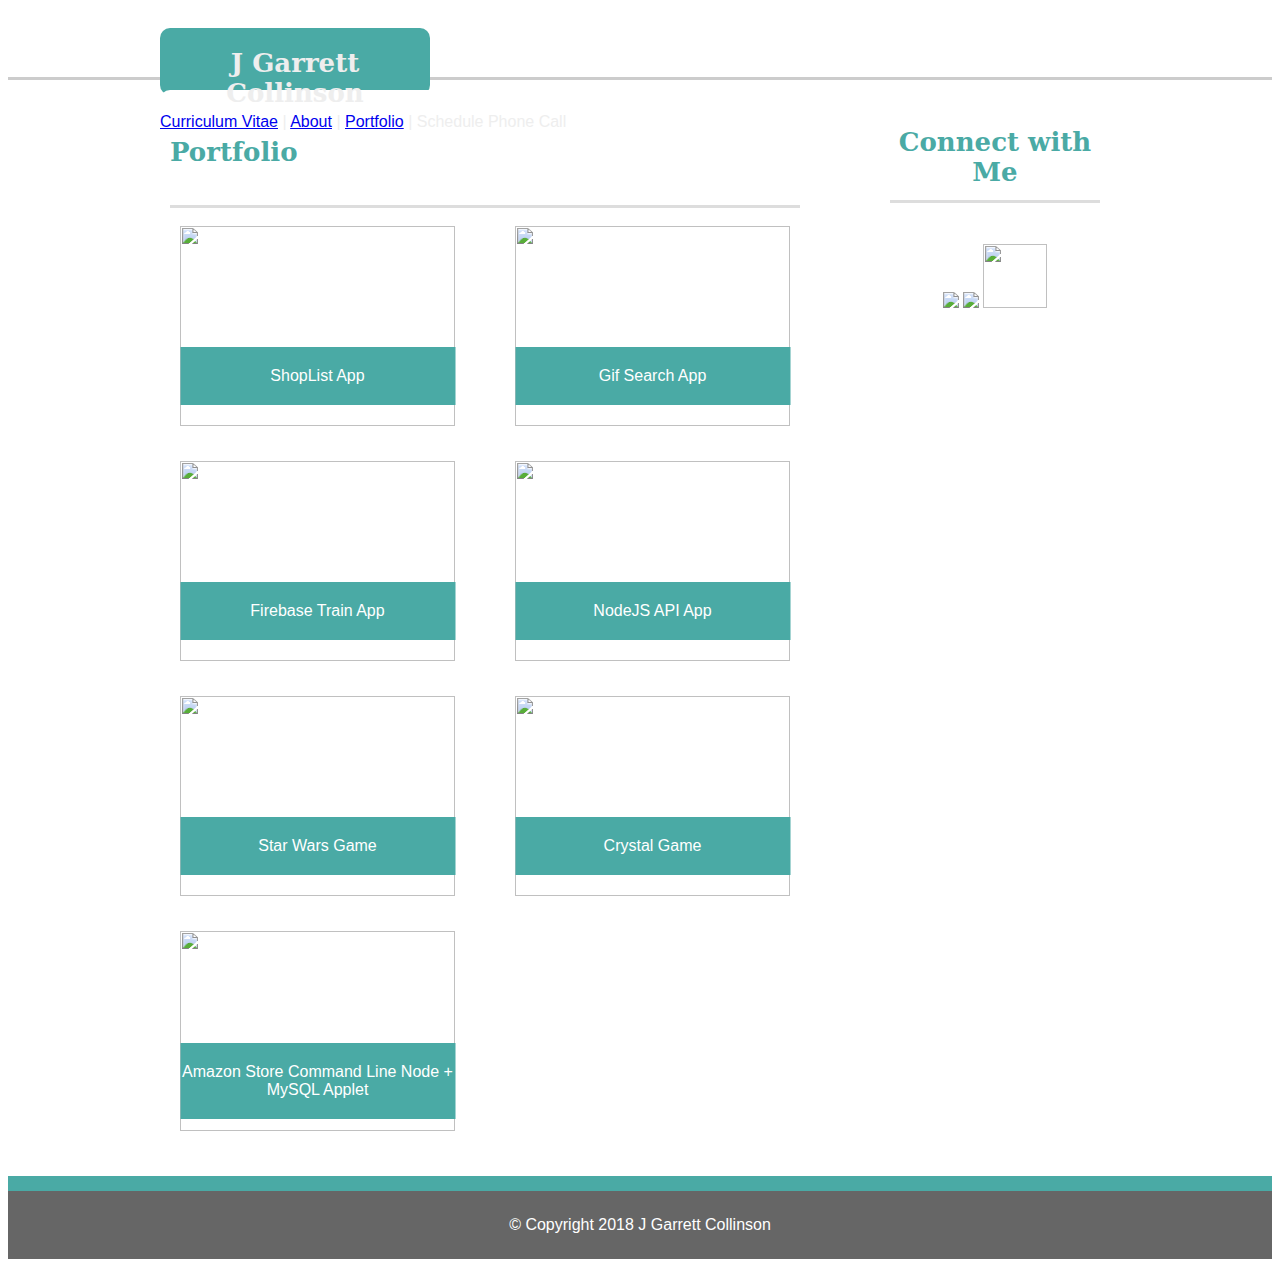
==== commit ee6b777a: "added bamazon app" ====
--- a/portfolio.html
+++ b/portfolio.html
@@ -73,6 +73,12 @@
 					</a>
 					<div class="picText">Crystal Game</div>
 				</div>
+				<div class="picContainL">
+					<a target="_blank" target="_blank" href="https://github.com/JGCollinson/bamazon">
+						<img style="height: 200px; width: 275px;" src="https://storage.googleapis.com/coding-bc-projects/Portfolio/bamazon_vectors.jpg">
+					</a>
+					<div class="picText">Amazon Store Command Line Node + MySQL Applet</div>
+				</div>
 			</article>
 		</section>
 		<aside Class="aside">
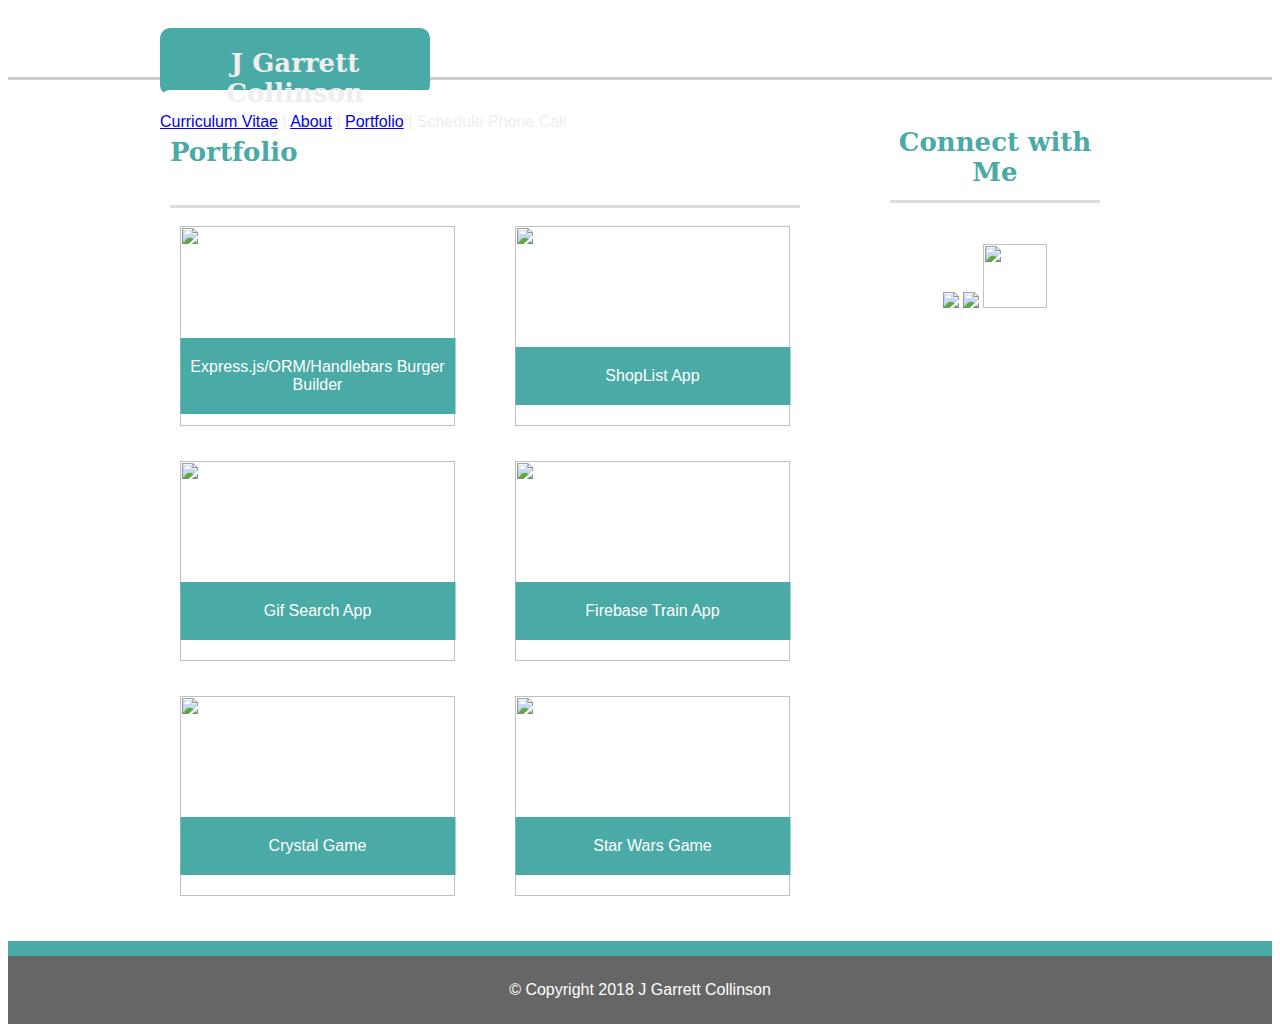
==== commit bd6578ec: "added burger" ====
--- a/portfolio.html
+++ b/portfolio.html
@@ -39,45 +39,39 @@
 			<hr size="5">
 			<article class="article">
 				<div class="picContainL">
+					<a target="_blank" target="_blank" href="https://protected-plains-15458.herokuapp.com/">
+						<img style="height: 200px; width: 275px;" src="https://storage.googleapis.com/coding-bc-projects/Portfolio/burger.jpg">
+					</a>
+					<div class="picText">Express.js/ORM/Handlebars Burger Builder</div>
+				</div>
+				<div class="picContainR">
 					<a target="_blank" href="https://jgcollinson.github.io/ShopList/">
 						<img style="height: 200px; width: 275px;" src="https://storage.googleapis.com/coding-bc-projects/ShopList/sllogo.jpg">
 					</a>
 					<div class="picText">ShopList App</div>
 				</div>
-				<div class="picContainR">
+				<div class="picContainL">
 					<a target="_blank" href="https://jgcollinson.github.io/Jiftastic/">
 						<img style="height: 200px; width: 275px;" src="https://vignette.wikia.nocookie.net/logopedia/images/1/18/Jif_logo.svg/revision/latest/scale-to-width-down/408?cb=20101021195050">
 					</a>
 					<div class="picText">Gif Search App</div>
 				</div>
-				<div class="picContainL">
+				<div class="picContainR">
 					<a target="_blank" href="https://jgcollinson.github.io/TrainScheduler/">
 						<img target="_blank" style="height: 200px; width: 275px;" src="http://img1.svstatic.com/voyage/sri-lanka-prendre-le-train_9315_w620.jpg">
 						<div class="picText">Firebase Train App</div>
 				</div>
-				<div class="picContainR">
-					<a target="_blank" href="https://github.com/JGCollinson/liri_bot_JS">
-						<img style="height: 200px; width: 275px;" src="https://storage.googleapis.com/coding-bc-projects/Portfolio/nodejs-dark.png">
-					</a>
-					<div class="picText">NodeJS API App</div>
-				</div>
 				<div class="picContainL">
-					<a target="_blank" target="_blank" href="https://jgcollinson.github.io/TriviaGame/#">
-						<img style="height: 200px; width: 275px;" src="http://starwarsblog.starwars.com/wp-content/uploads/2016/06/Screen-Shot-2016-06-09-at-12.29.41-PM-1536x864-479438850004.jpg">
-					</a>
-					<div class="picText">Star Wars Game</div>
-				</div>
-				<div class="picContainR">
 					<a target="_blank" href="https://jgcollinson.github.io/week-4-game/">
 						<img style="height: 200px; width: 275px;" src="http://www.g33kwatch.com/wp-content/uploads/2011/02/rpg.jpg">
 					</a>
 					<div class="picText">Crystal Game</div>
 				</div>
-				<div class="picContainL">
-					<a target="_blank" target="_blank" href="https://github.com/JGCollinson/bamazon">
-						<img style="height: 200px; width: 275px;" src="https://storage.googleapis.com/coding-bc-projects/Portfolio/bamazon_vectors.jpg">
+				<div class="picContainR">
+					<a target="_blank" target="_blank" href="https://jgcollinson.github.io/TriviaGame/#">
+						<img style="height: 200px; width: 275px;" src="http://starwarsblog.starwars.com/wp-content/uploads/2016/06/Screen-Shot-2016-06-09-at-12.29.41-PM-1536x864-479438850004.jpg">
 					</a>
-					<div class="picText">Amazon Store Command Line Node + MySQL Applet</div>
+					<div class="picText">Star Wars Game</div>
 				</div>
 			</article>
 		</section>
